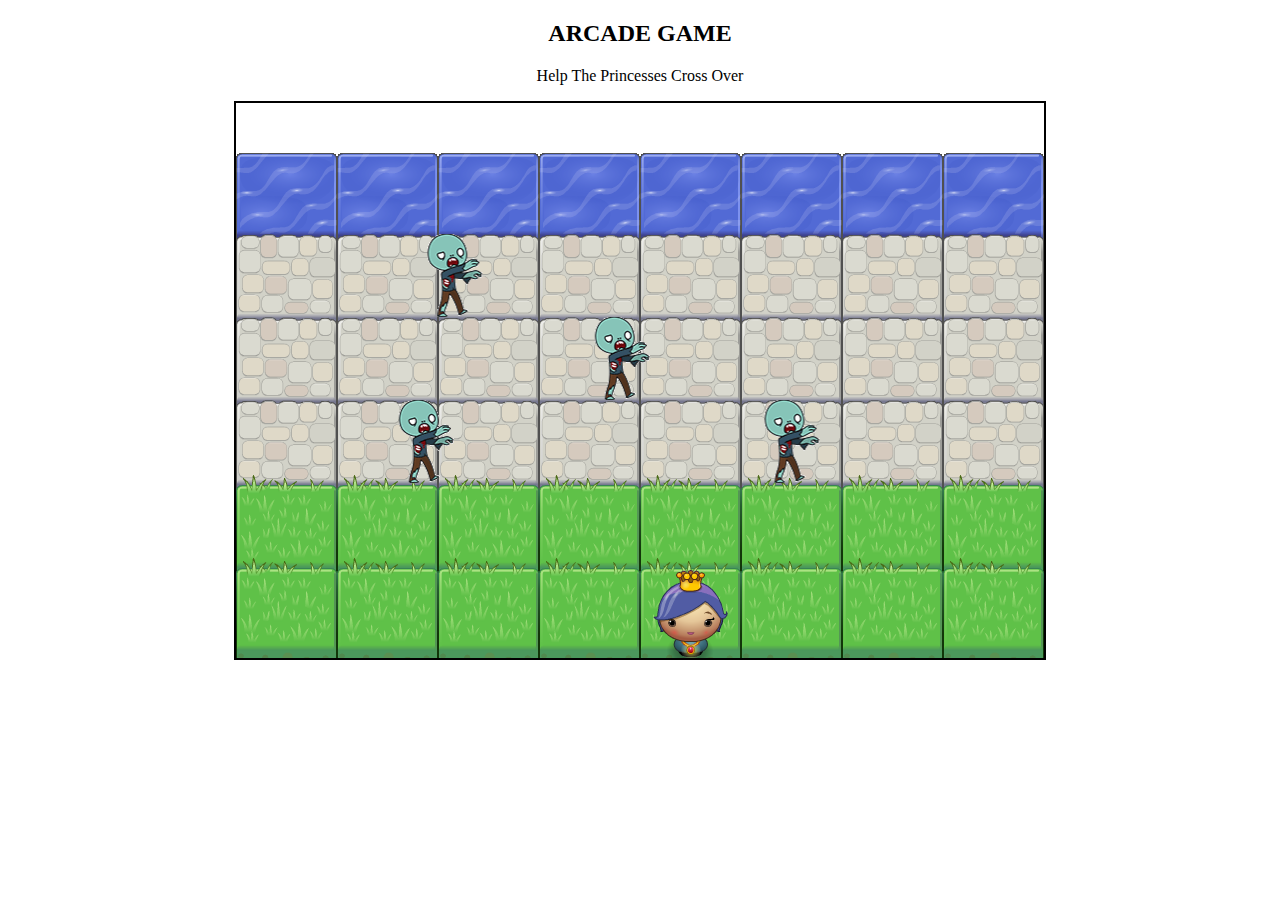
==== index.html @ 6f4f2cf6 "Initial Arcade Game" ====
<!DOCTYPE html>
<html>
<head>
    <meta charset="UTF-8">
    <link rel = "stylesheet" href = "css/style.css">
    <title>Frogger</title>
    <link rel="stylesheet" href="css/style.css">
</head>
<body>
  <div id="title">
    <h2> ARCADE GAME</h2>
    <p> Help The Princesses Cross Over</p>

<script src="js/resources.js"></script>
<script src="js/app.js"></script>
<script src="js/engine.js"></script>

</body>
</html>
---- css/style.css ----
body {
    text-align: center;
}
---- css/style.css ----
body {
    text-align: center;
}
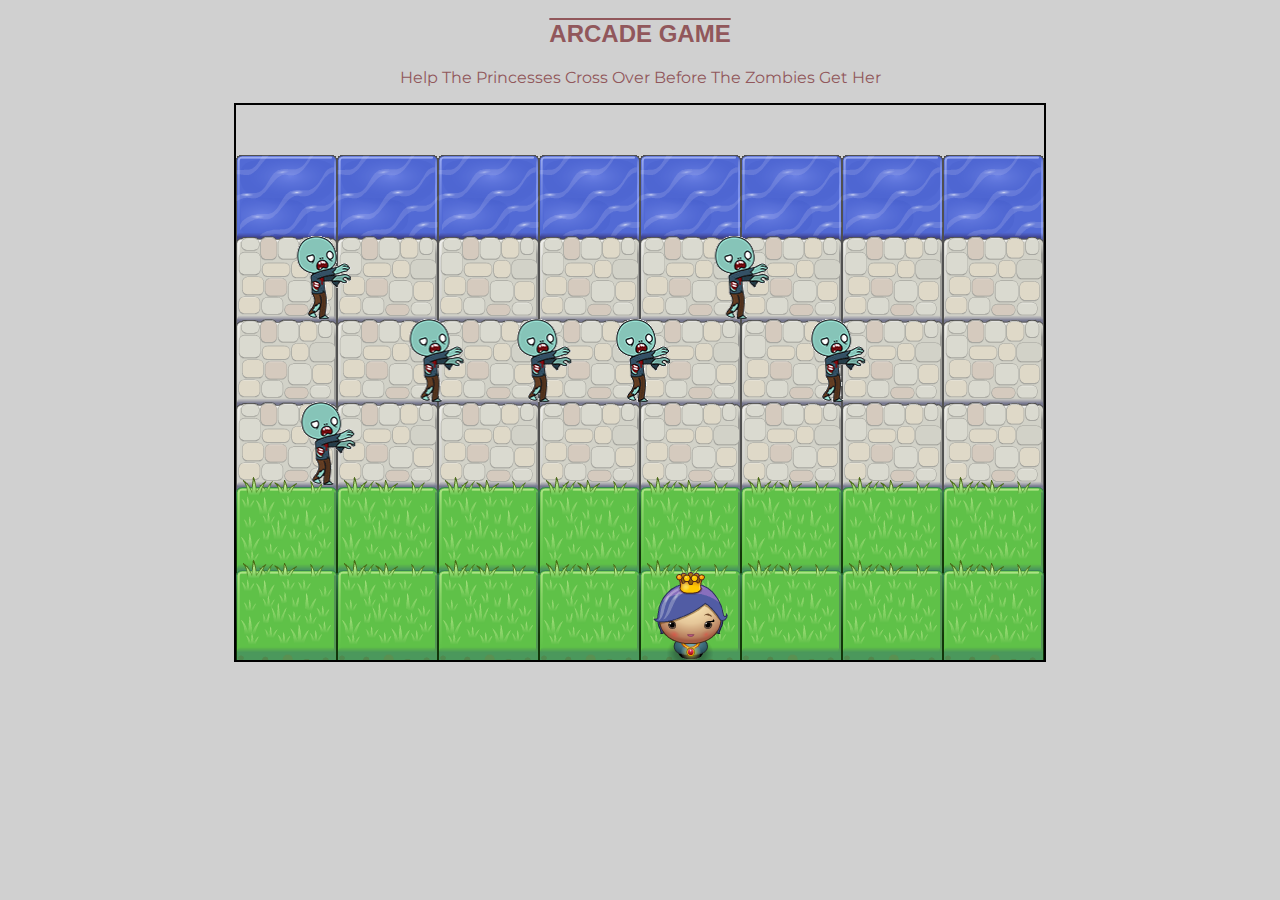
==== commit d174ea47: "Update on html add css" ====
--- a/index.html
+++ b/index.html
@@ -2,15 +2,16 @@
 <html>
 <head>
     <meta charset="UTF-8">
+    <link href='https://fonts.googleapis.com/css?family=Montserrat' rel='stylesheet' type='text/css'>
+    <link href='https://fonts.googleapis.com/css?family=Montserrat:700' rel='stylesheet' type='text/css'>
     <link rel = "stylesheet" href = "css/style.css">
-    <title>Frogger</title>
+    <title>Zombie</title>
     <link rel="stylesheet" href="css/style.css">
 </head>
 <body>
   <div id="title">
-    <h2> ARCADE GAME</h2>
-    <p> Help The Princesses Cross Over</p>
-
+    <h2>ARCADE GAME</h2>
+    <p> Help The Princesses Cross Over Before The Zombies Get Her</p>
 <script src="js/resources.js"></script>
 <script src="js/app.js"></script>
 <script src="js/engine.js"></script>
--- a/css/style.css
+++ b/css/style.css
@@ -1,3 +1,15 @@
 body {
     text-align: center;
+    background: #d0d0d0;
 }
+
+h2 {
+  font-family: 'Montserrat700', sans-serif;
+  color: #91575b;
+  text-decoration: overline;
+}
+
+p {
+  font-family: 'Montserrat', sans-serif;
+  color:#91575b;
+}
--- a/css/style.css
+++ b/css/style.css
@@ -1,3 +1,15 @@
 body {
     text-align: center;
+    background: #d0d0d0;
 }
+
+h2 {
+  font-family: 'Montserrat700', sans-serif;
+  color: #91575b;
+  text-decoration: overline;
+}
+
+p {
+  font-family: 'Montserrat', sans-serif;
+  color:#91575b;
+}
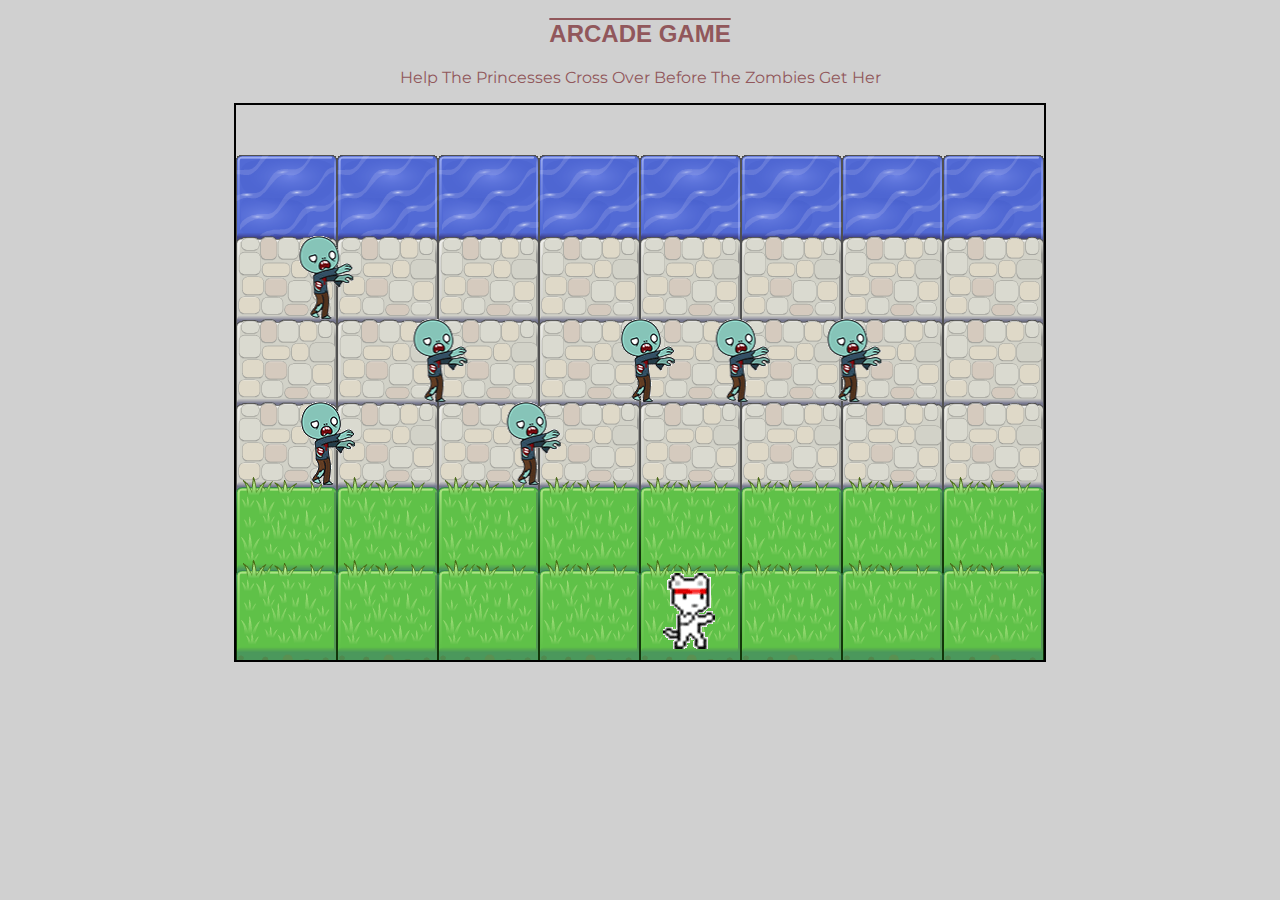
==== commit 65878575: "added sound" ====
--- a/index.html
+++ b/index.html
@@ -1,20 +1,25 @@
 <!DOCTYPE html>
 <html>
+
 <head>
-    <meta charset="UTF-8">
-    <link href='https://fonts.googleapis.com/css?family=Montserrat' rel='stylesheet' type='text/css'>
-    <link href='https://fonts.googleapis.com/css?family=Montserrat:700' rel='stylesheet' type='text/css'>
-    <link rel = "stylesheet" href = "css/style.css">
-    <title>Zombie</title>
-    <link rel="stylesheet" href="css/style.css">
+  <meta charset="UTF-8">
+  <link href='https://fonts.googleapis.com/css?family=Montserrat' rel='stylesheet' type='text/css'>
+  <link href='https://fonts.googleapis.com/css?family=Montserrat:700' rel='stylesheet' type='text/css'>
+  <link rel="stylesheet" href="css/style.css">
 </head>
+
 <body>
-  <div id="title">
-    <h2>ARCADE GAME</h2>
-    <p> Help The Princesses Cross Over Before The Zombies Get Her</p>
-<script src="js/resources.js"></script>
-<script src="js/app.js"></script>
-<script src="js/engine.js"></script>
+  <audio autoplay loop>
+    <source src="music/zombieMusic.ogg" type="audio/ogg" />
+  </audio>
+  <title>Zombie</title>
+  <div id="title"></div>
+  <h2>ARCADE GAME</h2>
+  <p> Help The Princesses Cross Over Before The Zombies Get Her</p>
+  <script src="js/resources.js"></script>
+  <script src="js/app.js"></script>
+  <script src="js/engine.js"></script>
 
 </body>
+
 </html>
--- a/css/style.css
+++ b/css/style.css
@@ -1,15 +1,13 @@
 body {
-    text-align: center;
-    background: #d0d0d0;
+  text-align: center;
+  background: #d0d0d0;
 }
-
 h2 {
   font-family: 'Montserrat700', sans-serif;
   color: #91575b;
   text-decoration: overline;
 }
-
 p {
   font-family: 'Montserrat', sans-serif;
-  color:#91575b;
+  color: #91575b;
 }
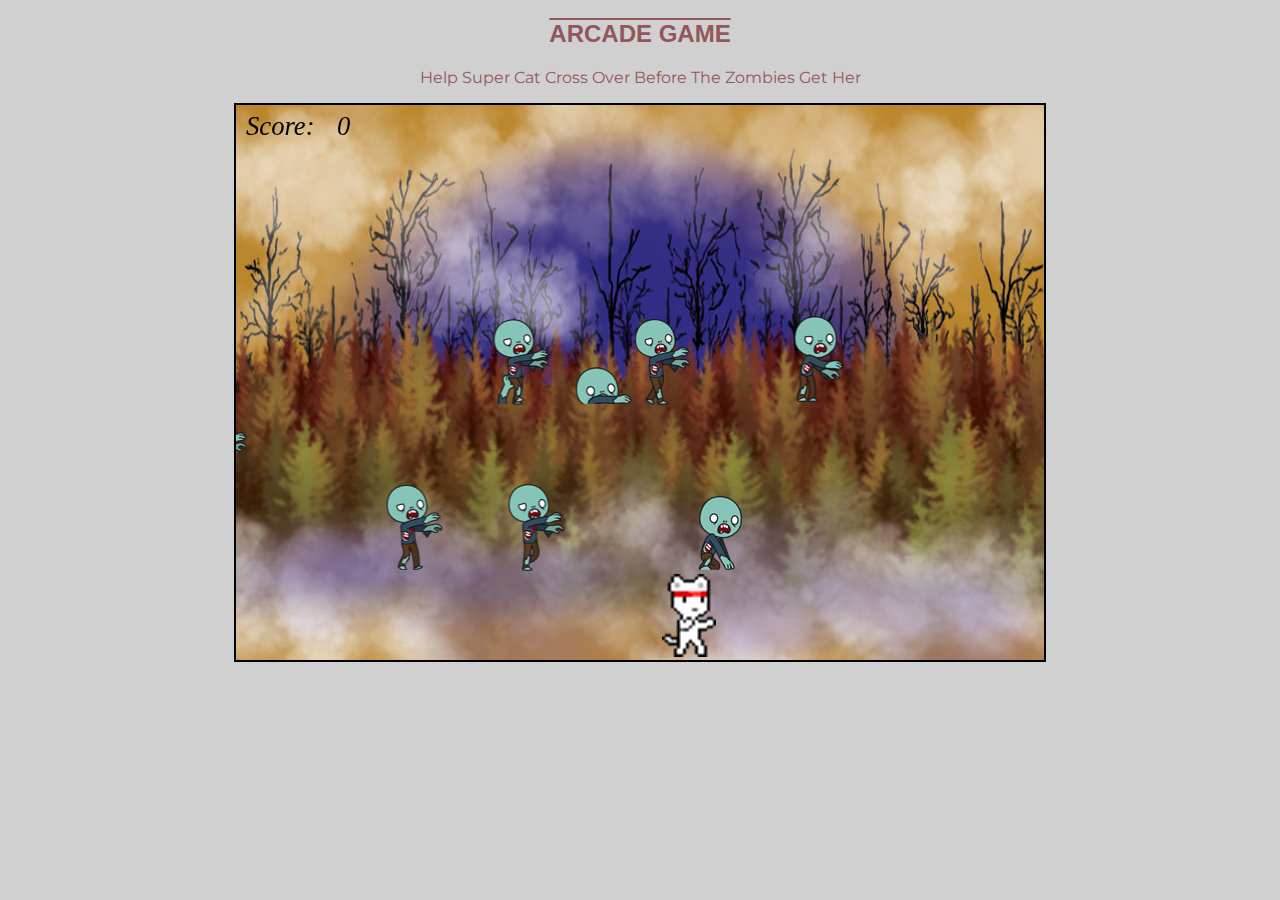
==== commit 3a2e099a: "finalized game" ====
--- a/index.html
+++ b/index.html
@@ -6,20 +6,20 @@
   <link href='https://fonts.googleapis.com/css?family=Montserrat' rel='stylesheet' type='text/css'>
   <link href='https://fonts.googleapis.com/css?family=Montserrat:700' rel='stylesheet' type='text/css'>
   <link rel="stylesheet" href="css/style.css">
+  <title>Zombie</title>
 </head>
 
 <body>
   <audio autoplay loop>
     <source src="music/zombieMusic.ogg" type="audio/ogg" />
   </audio>
-  <title>Zombie</title>
+
   <div id="title"></div>
   <h2>ARCADE GAME</h2>
-  <p> Help The Princesses Cross Over Before The Zombies Get Her</p>
+  <p> Help Super Cat Cross Over Before The Zombies Get Her</p>
   <script src="js/resources.js"></script>
   <script src="js/app.js"></script>
   <script src="js/engine.js"></script>
-
 </body>
 
 </html>
